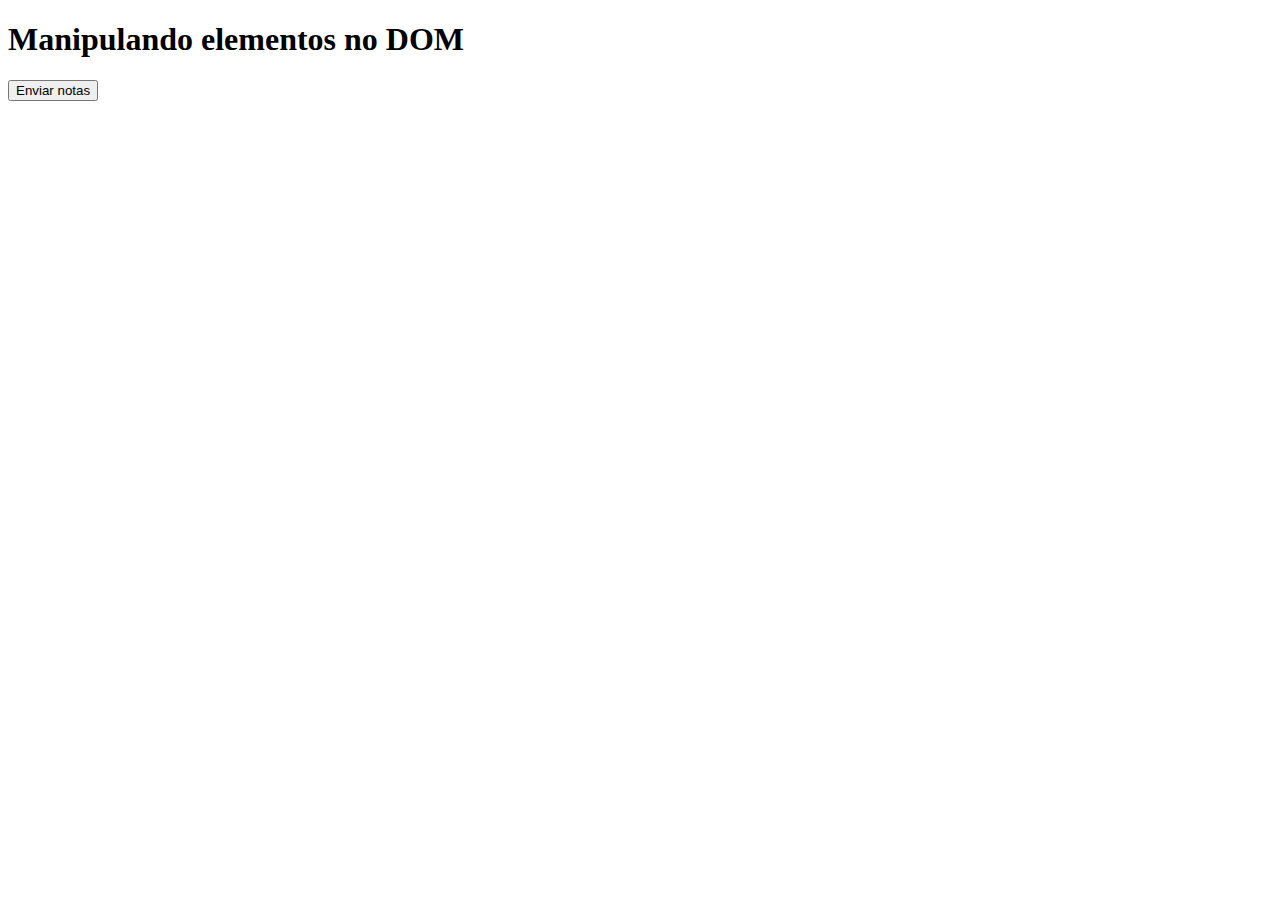
==== Testes/teste.html @ d2a5f626 "exercícios em aula" ====
<!DOCTYPE html>
<html lang="en" >
<head>
  <meta charset="UTF-8">
  <title>Manipulando o DOM - Aula 2</title>
  <link rel="stylesheet" href="./style.css">
</head>
<body>
  <div class="container">

    <h1 class="page-title">
      Manipulando elementos no DOM</h1>

      <button id="calcular">Enviar notas</button>

      <h1 class="resultado"></h1>

      <h2 class="resultado"></h2>

  </div>

  <a href="https://alura.com.br/" target="_blank"><img src="https://www.alura.com.br/assets/img/home/alura-logo.svg" alt="" class="alura-logo"></a>

  <script src="./testes.js"></script>
</body>
</html>
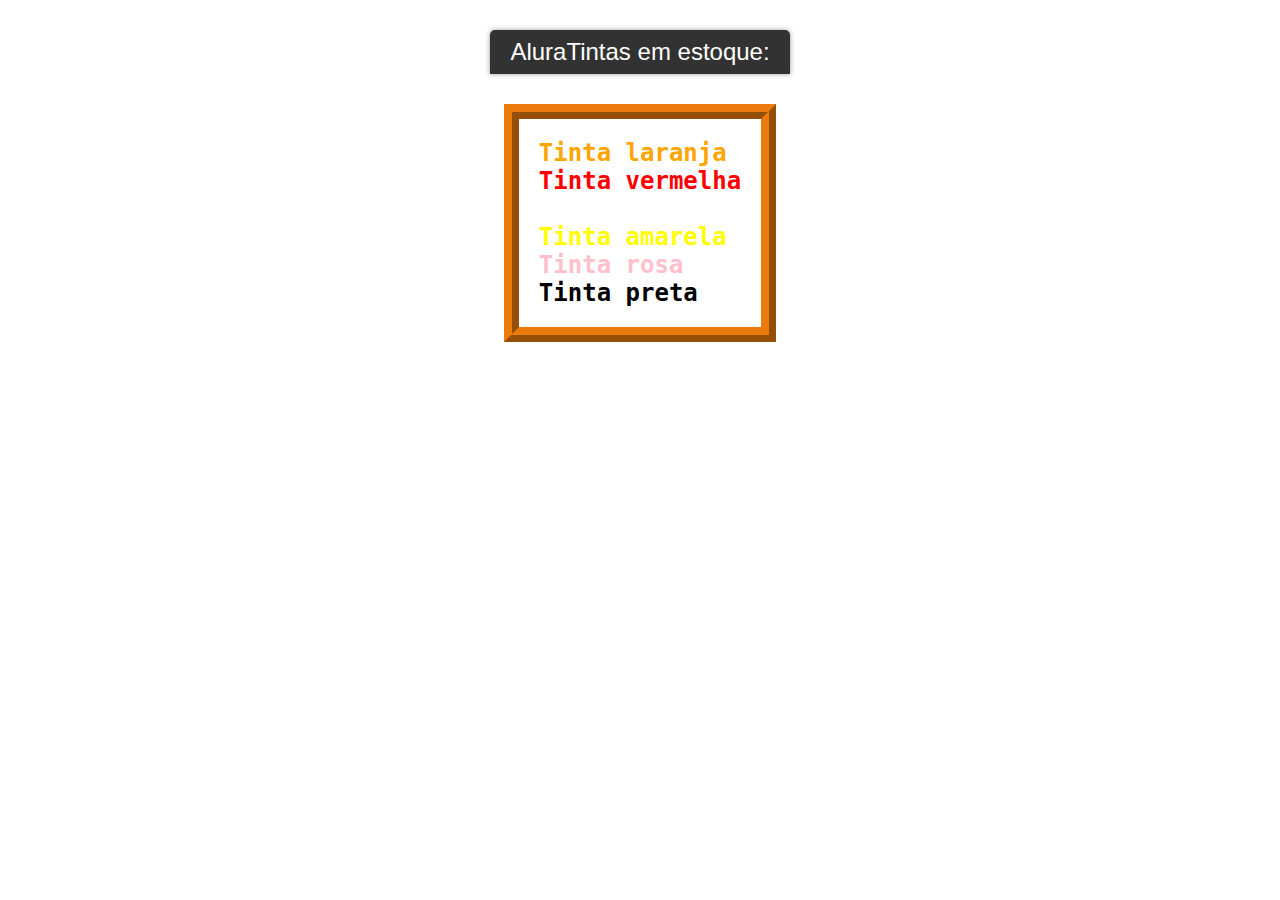
==== commit 2b0bb0a2: "aulas módulo 4 do curso" ====
--- a/Testes/teste.html
+++ b/Testes/teste.html
@@ -1,26 +1,25 @@
 <!DOCTYPE html>
 <html lang="en" >
-<head>
-  <meta charset="UTF-8">
-  <title>Manipulando o DOM - Aula 2</title>
-  <link rel="stylesheet" href="./style.css">
-</head>
-<body>
-  <div class="container">
+  <head>
+    <meta charset="UTF-8">
+    <title>Manipulando o DOM - Aula 3</title>
+    <link rel="stylesheet" href="./teste.css">
+  </head>
+  <body>
 
-    <h1 class="page-title">
-      Manipulando elementos no DOM</h1>
+    <button id="botao" class="close">AluraTintas em estoque:</button>
 
-      <button id="calcular">Enviar notas</button>
+    <ul class="lista">
+      <li cor="laranja" tipo="tinta-exterior" class="item">Tinta laranja</li>
+      <li cor="vermelho" tipo="tinta-interior" class="item">Tinta vermelha</li>
+      <li cor="branco" tipo="tinta-interior" class="item">Tinta branca</li>
+      <li cor="amarelo" tipo="tinta-exterior" class="item">Tinta amarela</li>
+      <li cor="rosa" tipo="tinta-exterior" class="item">Tinta rosa</li>
+      <li cor="preto" tipo="tinta-exterior" class="item">Tinta preta</li>
+    </ul>
 
-      <h1 class="resultado"></h1>
+    <a href="https://alura.com.br/" target="_blank"><img src="https://www.alura.com.br/assets/img/home/alura-logo.svg" alt="" class="alura-logo"></a>
 
-      <h2 class="resultado"></h2>
-
-  </div>
-
-  <a href="https://alura.com.br/" target="_blank"><img src="https://www.alura.com.br/assets/img/home/alura-logo.svg" alt="" class="alura-logo"></a>
-
-  <script src="./testes.js"></script>
-</body>
+    <script src="./testes.js"></script>
+  </body>
 </html>--- a/Testes/teste.css
+++ b/Testes/teste.css
@@ -0,0 +1,94 @@
+* {
+  margin: 0;
+  padding: 0;
+}
+
+body {
+  font-family: "Roboto Mono", monospace;
+  min-height: 400px;
+  min-width: 450px;
+  background-size: 80vh;
+  color: rgb(0, 0, 0);
+  background-image: url("https://www.uniabeu.edu.br/wp-content/uploads/2020/03/fundo-lilas.png");
+  background-size: cover;
+  background-repeat: no-repeat;
+  height: 100vh;
+  font-size: 24px;
+  font-weight: bold;
+  display: flex;
+  align-items: center;
+  flex-direction: column;
+}
+
+button {
+  font-size: 24px;
+  font-family: "Futura Lt BT", sans-serif;
+  background-color: black;
+  background-repeat: no-repeat;
+  cursor: pointer;
+  overflow: hidden;
+  outline: none;
+  padding: 8px 20px 8px 20px;
+  color: white;
+  box-shadow: 0px 0px 5px gray;
+  border-radius: 5px 5px 0 0;
+  border: none;
+  transition: 500ms;
+  opacity: 0.8;
+  margin: 30px 0;
+}
+
+button:hover {
+  color: white;
+  background-color: gray;
+}
+
+button:active {
+  color: black;
+  background-color: white;
+}
+
+.lista {
+  padding: 20px;
+  list-style-type: none;
+  border: 4mm ridge rgba(234, 122, 11, 0.992);
+}
+
+.alura-logo {
+  width: 150px;
+  position: absolute;
+  top: 2%;
+  right: 2%;
+}
+
+[cor="laranja"] {
+  color: orange;
+}
+
+[cor="vermelho"] {
+  color: red;
+}
+
+[cor="branco"] {
+  color: white;
+}
+
+[cor="amarelo"] {
+  color: yellow;
+}
+
+[cor="rosa"] {
+  color: pink;
+}
+
+[cor="preto"] {
+  color: black;
+}
+
+[data-lista="mostrar"] {
+  display: block;
+}
+
+[data-lista="esconder"] {
+  display: none;
+}